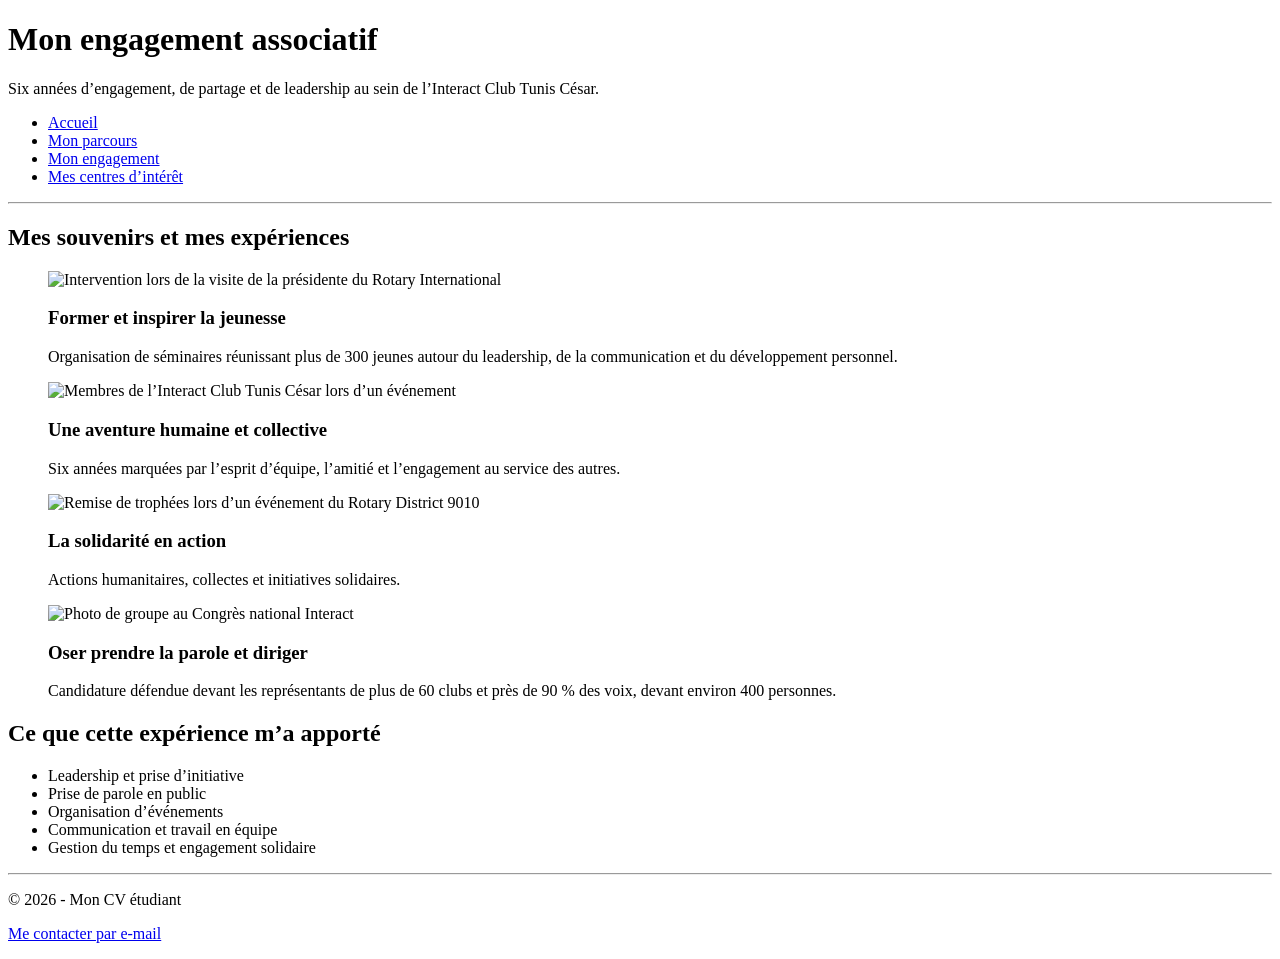
==== engagement.html @ 263d16f5 "Add files via upload" ====
<!DOCTYPE html>
<html lang="fr">

<head>
    <meta charset="UTF-8">
    <meta name="viewport" content="width=device-width, initial-scale=1.0">
    <title>Mon engagement associatif</title>
    <link rel="stylesheet" type="text/css" href="css/style.css" media="all">
</head>

<body>

    <header>
        <h1>Mon engagement associatif</h1>
        <p>Six années d’engagement, de partage et de leadership au sein de l’Interact Club Tunis César.</p>
    </header>

    <nav>
        <ul>
            <li><a href="index.html">Accueil</a></li>
            <li><a href="parcours.html">Mon parcours</a></li>
            <li><a href="engagement.html">Mon engagement</a></li>
            <li><a href="interets.html">Mes centres d’intérêt</a></li>
        </ul>
    </nav>

    <hr>

    <main>
        <section>
            <h2>Mes souvenirs et mes expériences</h2>
            <figure>
                <img src="images/seminaire.jpg" alt="Intervention lors de la visite de la présidente du Rotary International" width="400">
                <figcaption>
                    <h3>Former et inspirer la jeunesse</h3>
                    Organisation de séminaires réunissant plus de 300 jeunes autour du leadership, de la communication et du développement personnel.
                </figcaption>
            </figure>
            <figure>
                <img src="images/club.jpg" alt="Membres de l’Interact Club Tunis César lors d’un événement" width="400">
                <figcaption>
                    <h3>Une aventure humaine et collective</h3>
                    Six années marquées par l’esprit d’équipe, l’amitié et l’engagement au service des autres.
                </figcaption>
            </figure>
            <figure>
                <img src="images/humanitaire.jpg" alt="Remise de trophées lors d’un événement du Rotary District 9010" width="400">
                <figcaption>
                    <h3>La solidarité en action</h3>
                    Actions humanitaires, collectes et initiatives solidaires.
                </figcaption>
            </figure>
            <figure>
                <img src="images/election.jpg" alt="Photo de groupe au Congrès national Interact" width="400">
                <figcaption>
                    <h3>Oser prendre la parole et diriger</h3>
                    Candidature défendue devant les représentants de plus de 60 clubs et près de 90 % des voix, devant environ 400 personnes.
                </figcaption>
            </figure>
        </section>

        <section>
            <h2>Ce que cette expérience m’a apporté</h2>
            <ul>
                <li>Leadership et prise d’initiative</li>
                <li>Prise de parole en public</li>
                <li>Organisation d’événements</li>
                <li>Communication et travail en équipe</li>
                <li>Gestion du temps et engagement solidaire</li>
            </ul>
        </section>

    </main>

    <hr>

    <footer>
        <p>© 2026 - Mon CV étudiant</p>
        <p><a href="mailto:tonadresse@example.com">Me contacter par e-mail</a></p>
    </footer>

</body>
</html>
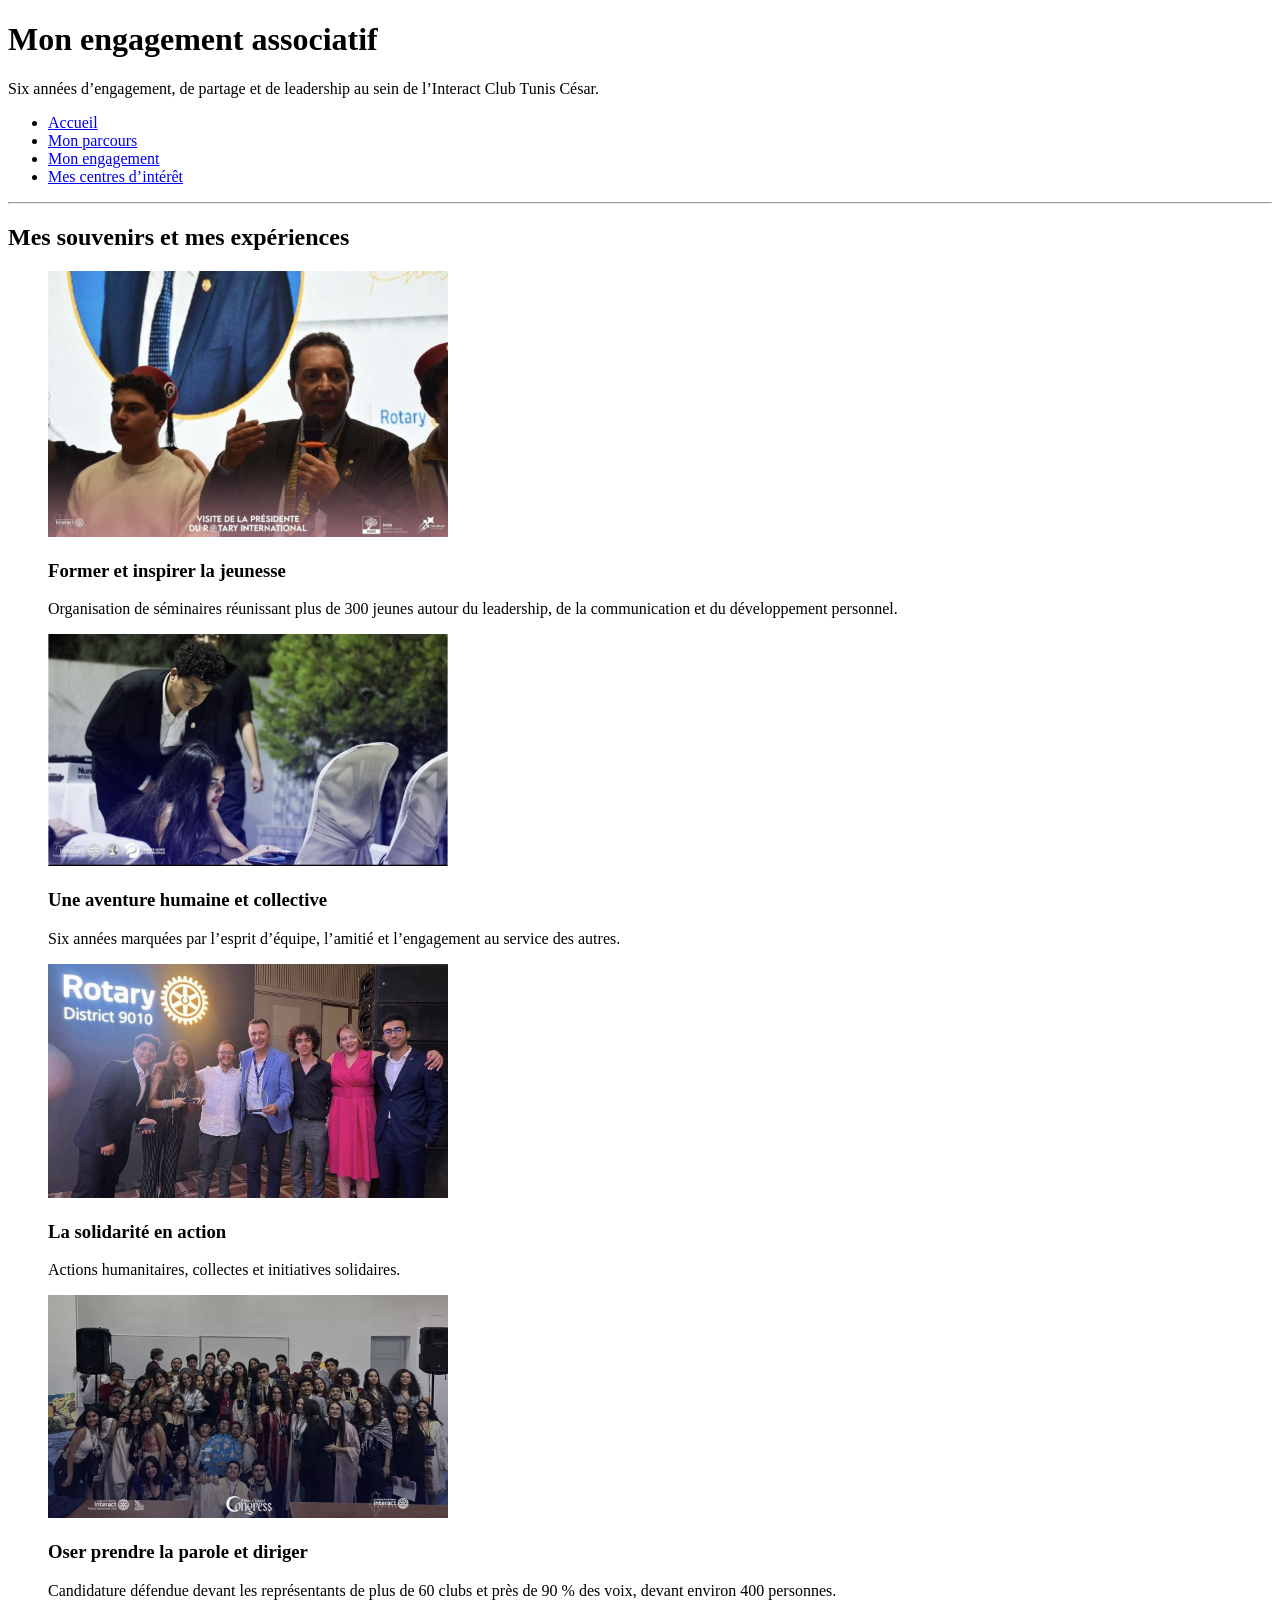
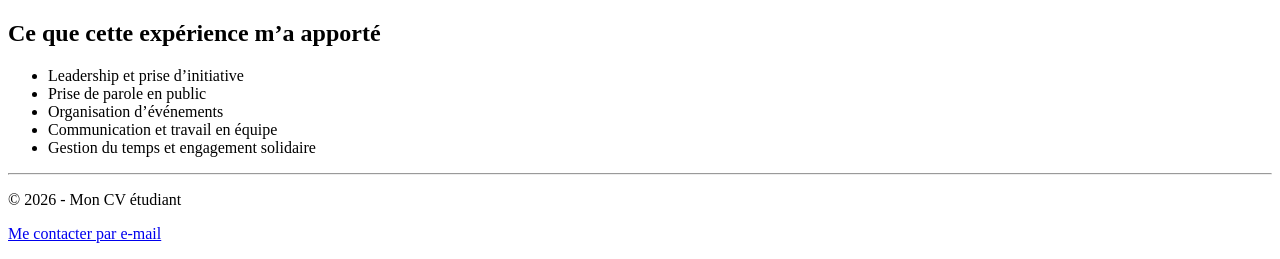
==== commit 0980b98e: "Update engagement.html" ====
--- a/engagement.html
+++ b/engagement.html
@@ -5,7 +5,7 @@
     <meta charset="UTF-8">
     <meta name="viewport" content="width=device-width, initial-scale=1.0">
     <title>Mon engagement associatif</title>
-    <link rel="stylesheet" type="text/css" href="css/style.css" media="all">
+    <link rel="stylesheet" type="text/css" href="style.css" media="all">
 </head>
 
 <body>
@@ -30,28 +30,28 @@
         <section>
             <h2>Mes souvenirs et mes expériences</h2>
             <figure>
-                <img src="images/seminaire.jpg" alt="Intervention lors de la visite de la présidente du Rotary International" width="400">
+                <img src="seminaire.jpg" alt="Intervention lors de la visite de la présidente du Rotary International" width="400">
                 <figcaption>
                     <h3>Former et inspirer la jeunesse</h3>
                     Organisation de séminaires réunissant plus de 300 jeunes autour du leadership, de la communication et du développement personnel.
                 </figcaption>
             </figure>
             <figure>
-                <img src="images/club.jpg" alt="Membres de l’Interact Club Tunis César lors d’un événement" width="400">
+                <img src="club.jpg" alt="Membres de l’Interact Club Tunis César lors d’un événement" width="400">
                 <figcaption>
                     <h3>Une aventure humaine et collective</h3>
                     Six années marquées par l’esprit d’équipe, l’amitié et l’engagement au service des autres.
                 </figcaption>
             </figure>
             <figure>
-                <img src="images/humanitaire.jpg" alt="Remise de trophées lors d’un événement du Rotary District 9010" width="400">
+                <img src="humanitaire.jpg" alt="Remise de trophées lors d’un événement du Rotary District 9010" width="400">
                 <figcaption>
                     <h3>La solidarité en action</h3>
                     Actions humanitaires, collectes et initiatives solidaires.
                 </figcaption>
             </figure>
             <figure>
-                <img src="images/election.jpg" alt="Photo de groupe au Congrès national Interact" width="400">
+                <img src="election.jpg" alt="Photo de groupe au Congrès national Interact" width="400">
                 <figcaption>
                     <h3>Oser prendre la parole et diriger</h3>
                     Candidature défendue devant les représentants de plus de 60 clubs et près de 90 % des voix, devant environ 400 personnes.
--- a/style.css
+++ b/style.css
@@ -0,0 +1,16 @@
+/* Étape 2 - mise en forme du site (à compléter) */
+
+body {
+}
+
+header {
+}
+
+nav ul {
+}
+
+nav li {
+}
+
+img {
+}
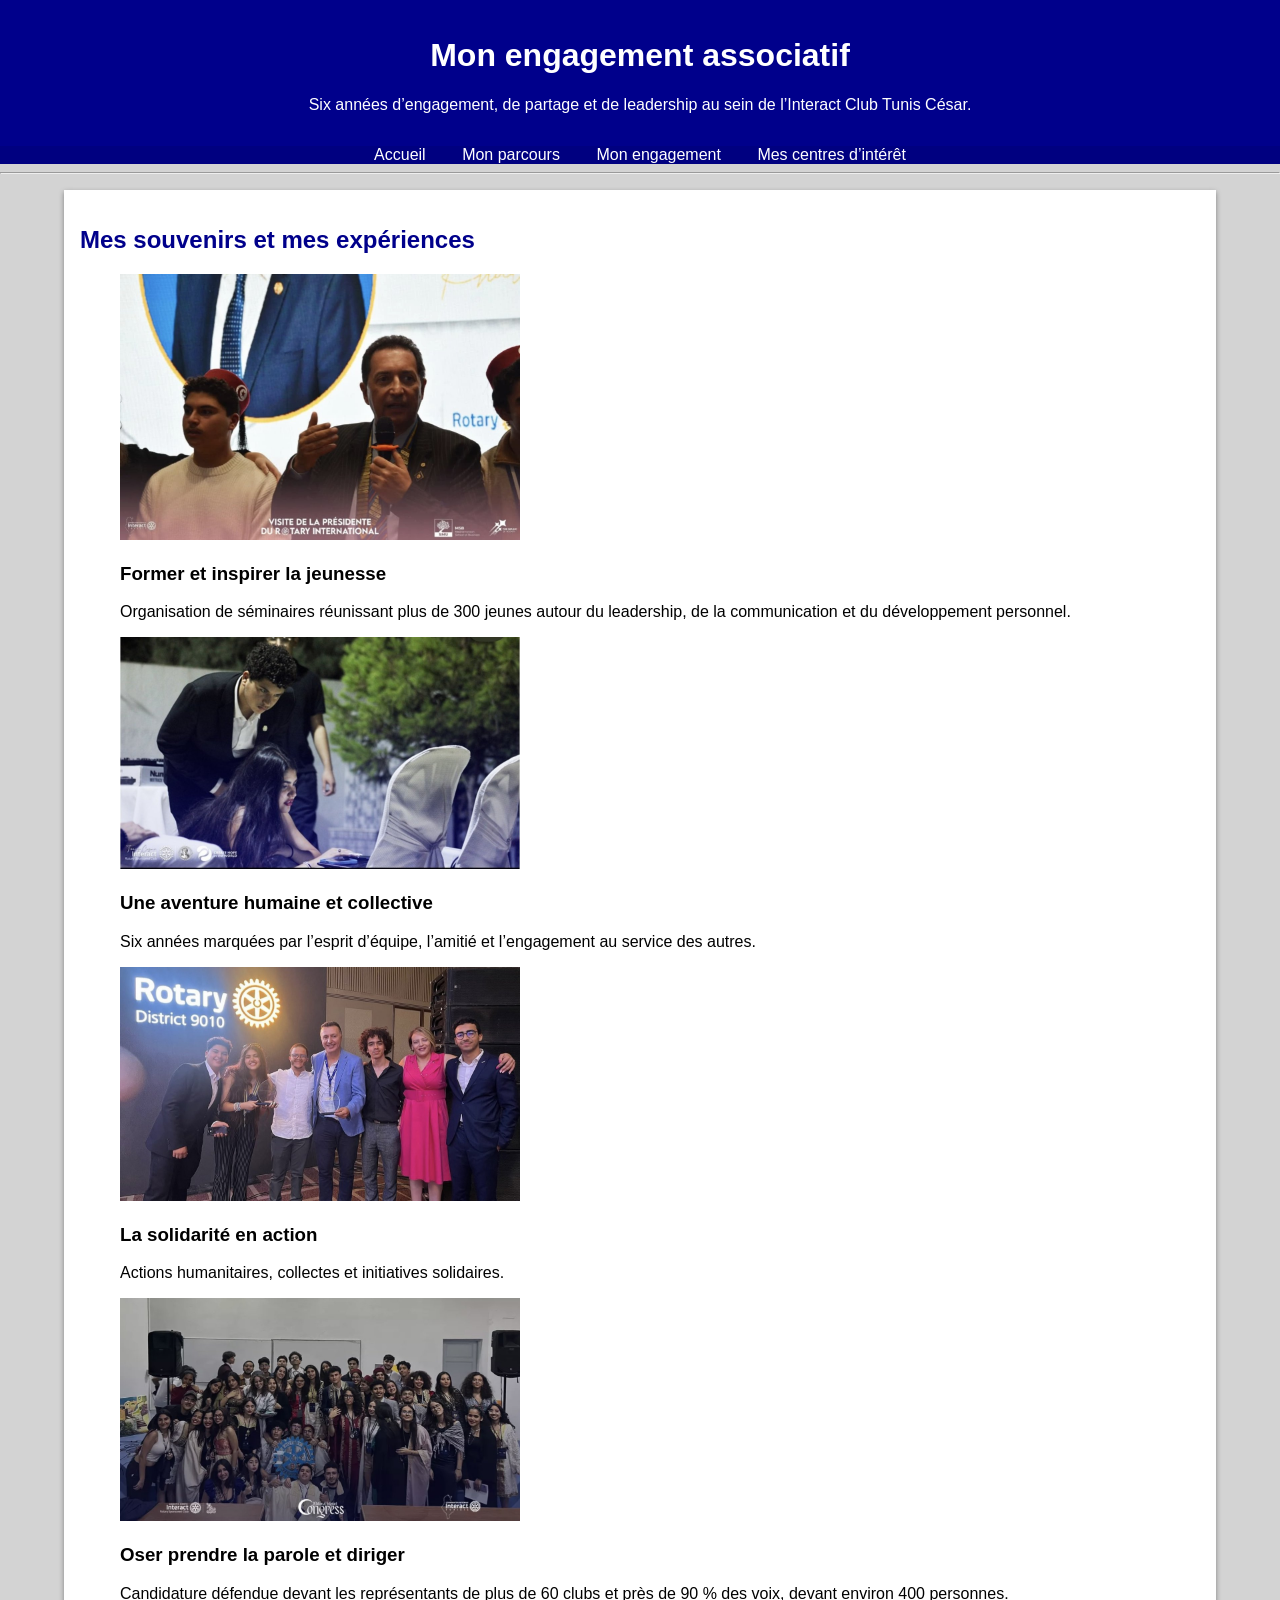
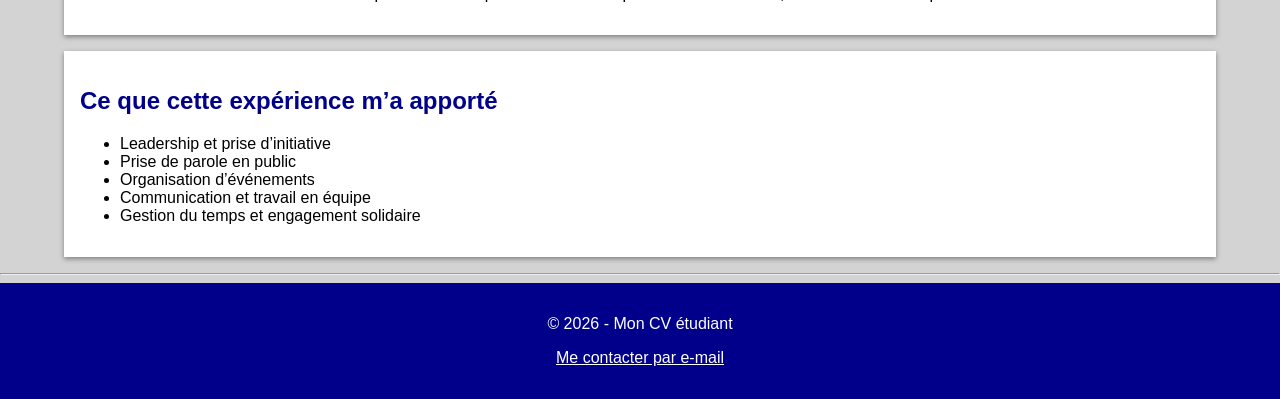
==== commit 6b395b52: "Update engagement.html" ====
--- a/engagement.html
+++ b/engagement.html
@@ -76,7 +76,7 @@
 
     <footer>
         <p>© 2026 - Mon CV étudiant</p>
-        <p><a href="mailto:tonadresse@example.com">Me contacter par e-mail</a></p>
+        <p><a href="mailto:azizhtit@icloud.com">Me contacter par e-mail</a></p>
     </footer>
 
 </body>
--- a/style.css
+++ b/style.css
@@ -1,16 +1,78 @@
-/* Étape 2 - mise en forme du site (à compléter) */
 
 body {
+    font-family: Arial;
+    background-color: lightgrey;
+    margin: 0;
 }
 
 header {
+    background-color: darkblue;
+    color: white;
+    text-align: center;
+    padding: 1em;
 }
 
+h2 {
+    color: darkblue;
+}
+
+
 nav ul {
+    list-style: none;
+    background-color: navy;
+    text-align: center;
+    margin: 0;
+    padding: 0;
 }
 
 nav li {
+    display: inline-block;
 }
 
-img {
+nav a {
+    color: white;
+    text-decoration: none;
+    padding: 1em;
 }
+
+nav a:hover {
+    background-color: teal;
+}
+
+
+main {
+    width: 90%;
+    margin: 1em auto;
+}
+
+section {
+    background-color: white;
+    padding: 1em;
+    margin-bottom: 1em;
+    box-shadow: 0 2px 5px grey; 
+}
+
+footer {
+    background-color: darkblue;
+    color: white;
+    text-align: center;
+    padding: 1em;
+}
+
+footer a {
+    color: white;
+}
+
+
+a[href^="mailto"] {
+    text-decoration: underline;
+}
+
+@media (max-width: 600px) {
+    nav li {
+        display: block;
+    }
+    img {
+        width: 100%;
+    }
+}
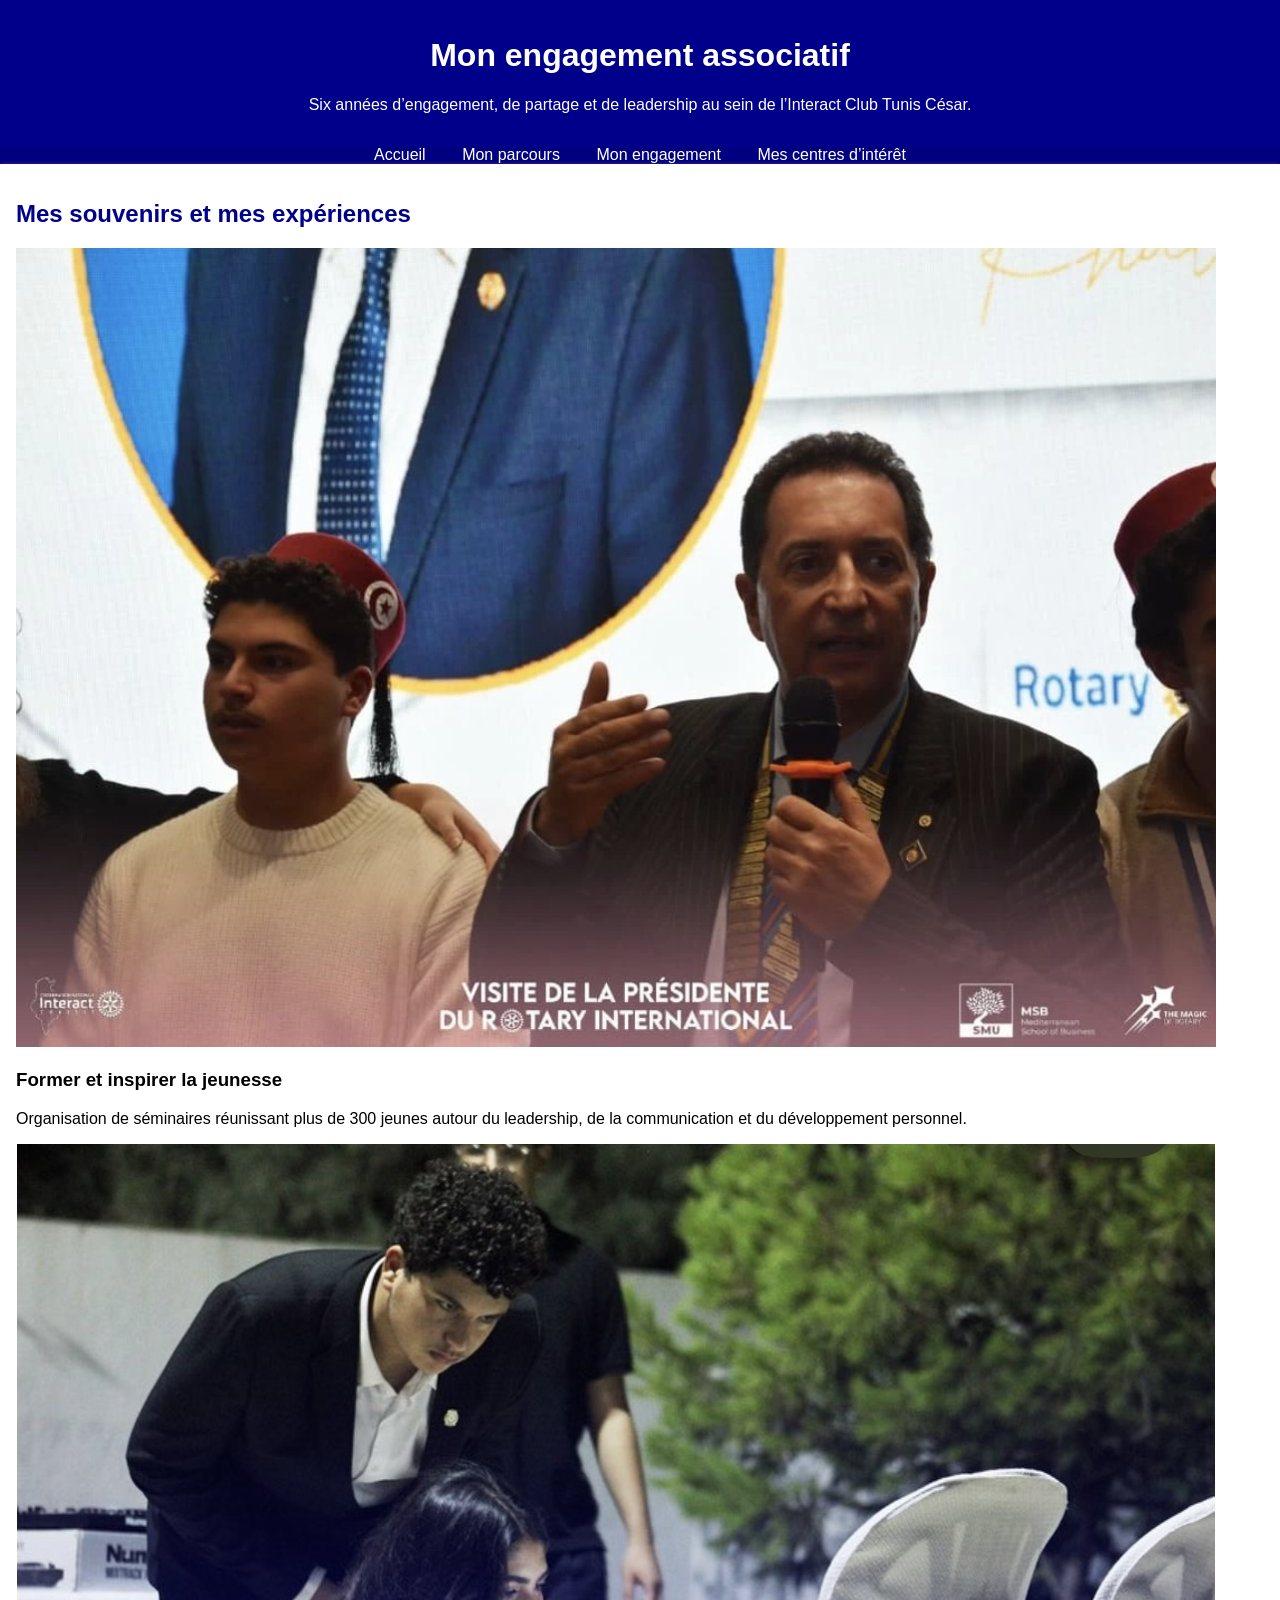
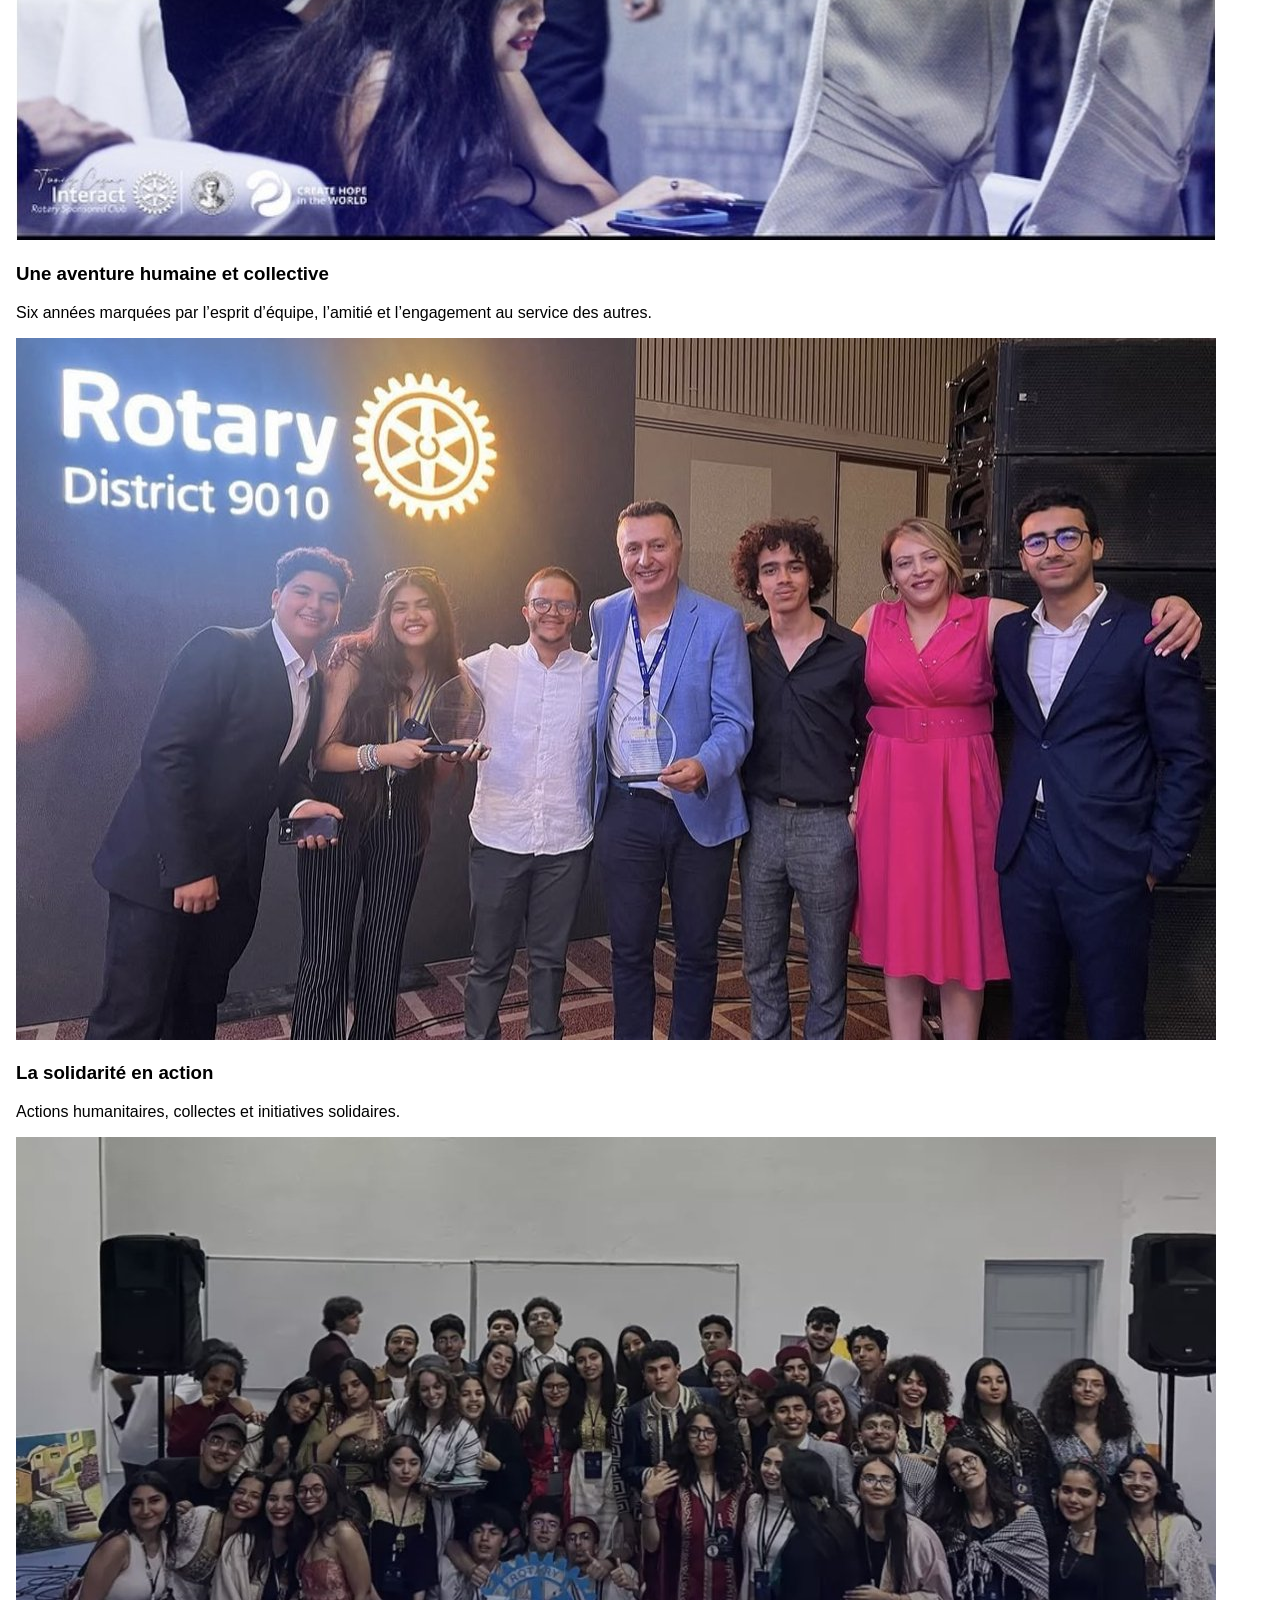
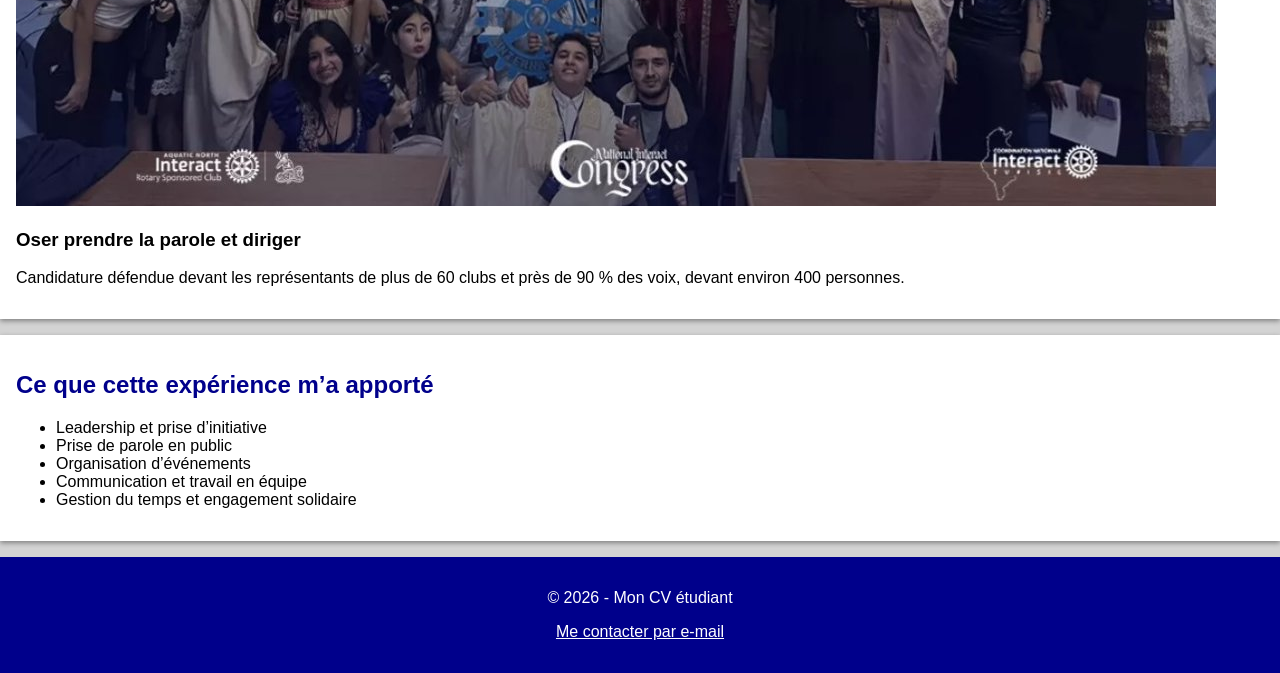
==== commit df40ab35: "Add files via upload" ====
--- a/engagement.html
+++ b/engagement.html
@@ -1,5 +1,5 @@
 <!DOCTYPE html>
-<html lang="fr">
+<html>
 
 <head>
     <meta charset="UTF-8">
@@ -24,55 +24,32 @@
         </ul>
     </nav>
 
-    <hr>
+    <section>
+        <h2>Mes souvenirs et mes expériences</h2>
+        <img src="seminaire.jpg" alt="Intervention lors de la visite de la présidente du Rotary International">
+        <h3>Former et inspirer la jeunesse</h3>
+        <p>Organisation de séminaires réunissant plus de 300 jeunes autour du leadership, de la communication et du développement personnel.</p>
+        <img src="club.jpg" alt="Membres de l’Interact Club Tunis César lors d’un événement">
+        <h3>Une aventure humaine et collective</h3>
+        <p>Six années marquées par l’esprit d’équipe, l’amitié et l’engagement au service des autres.</p>
+        <img src="humanitaire.jpg" alt="Remise de trophées lors d’un événement du Rotary District 9010">
+        <h3>La solidarité en action</h3>
+        <p>Actions humanitaires, collectes et initiatives solidaires.</p>
+        <img src="election.jpg" alt="Photo de groupe au Congrès national Interact">
+        <h3>Oser prendre la parole et diriger</h3>
+        <p>Candidature défendue devant les représentants de plus de 60 clubs et près de 90 % des voix, devant environ 400 personnes.</p>
+    </section>
 
-    <main>
-        <section>
-            <h2>Mes souvenirs et mes expériences</h2>
-            <figure>
-                <img src="seminaire.jpg" alt="Intervention lors de la visite de la présidente du Rotary International" width="400">
-                <figcaption>
-                    <h3>Former et inspirer la jeunesse</h3>
-                    Organisation de séminaires réunissant plus de 300 jeunes autour du leadership, de la communication et du développement personnel.
-                </figcaption>
-            </figure>
-            <figure>
-                <img src="club.jpg" alt="Membres de l’Interact Club Tunis César lors d’un événement" width="400">
-                <figcaption>
-                    <h3>Une aventure humaine et collective</h3>
-                    Six années marquées par l’esprit d’équipe, l’amitié et l’engagement au service des autres.
-                </figcaption>
-            </figure>
-            <figure>
-                <img src="humanitaire.jpg" alt="Remise de trophées lors d’un événement du Rotary District 9010" width="400">
-                <figcaption>
-                    <h3>La solidarité en action</h3>
-                    Actions humanitaires, collectes et initiatives solidaires.
-                </figcaption>
-            </figure>
-            <figure>
-                <img src="election.jpg" alt="Photo de groupe au Congrès national Interact" width="400">
-                <figcaption>
-                    <h3>Oser prendre la parole et diriger</h3>
-                    Candidature défendue devant les représentants de plus de 60 clubs et près de 90 % des voix, devant environ 400 personnes.
-                </figcaption>
-            </figure>
-        </section>
-
-        <section>
-            <h2>Ce que cette expérience m’a apporté</h2>
-            <ul>
-                <li>Leadership et prise d’initiative</li>
-                <li>Prise de parole en public</li>
-                <li>Organisation d’événements</li>
-                <li>Communication et travail en équipe</li>
-                <li>Gestion du temps et engagement solidaire</li>
-            </ul>
-        </section>
-
-    </main>
-
-    <hr>
+    <section>
+        <h2>Ce que cette expérience m’a apporté</h2>
+        <ul>
+            <li>Leadership et prise d’initiative</li>
+            <li>Prise de parole en public</li>
+            <li>Organisation d’événements</li>
+            <li>Communication et travail en équipe</li>
+            <li>Gestion du temps et engagement solidaire</li>
+        </ul>
+    </section>
 
     <footer>
         <p>© 2026 - Mon CV étudiant</p>
